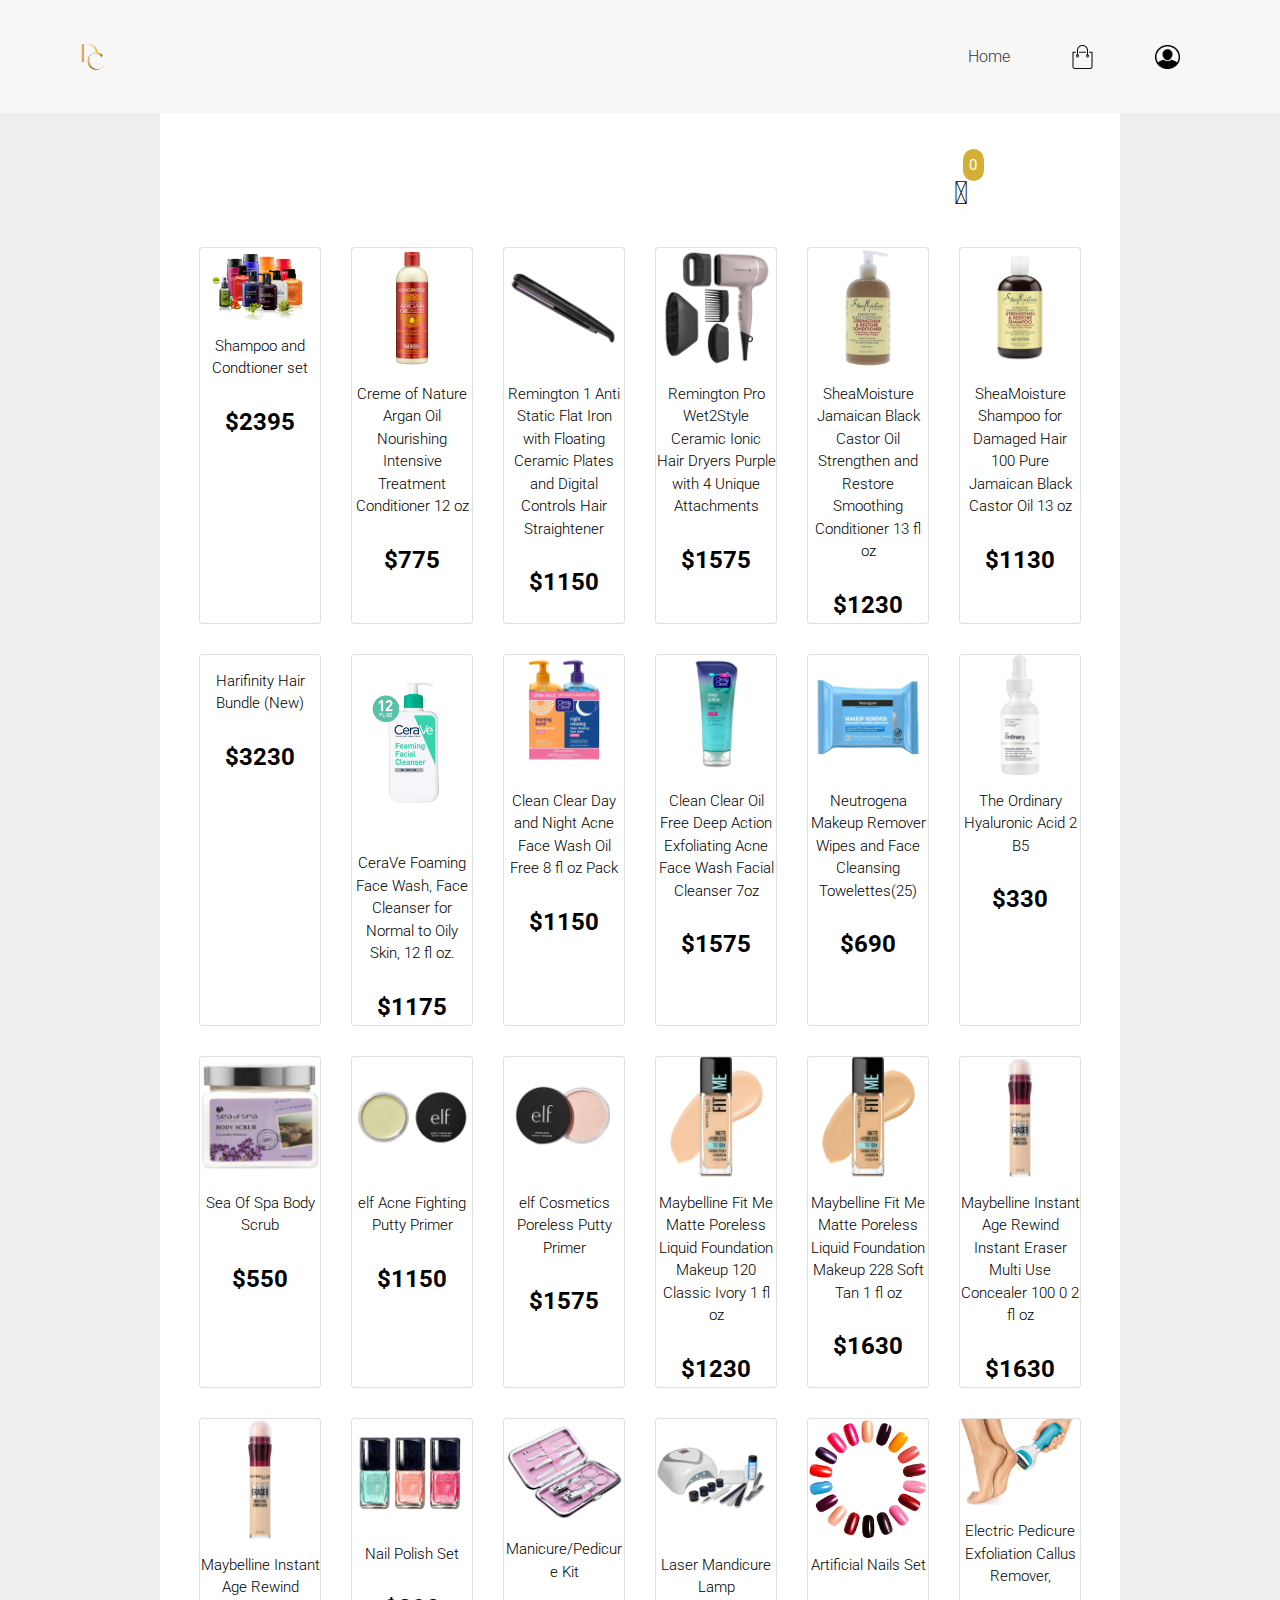
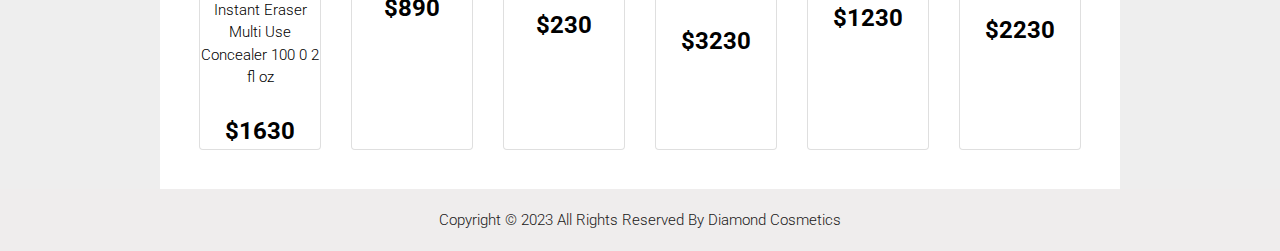
==== Diamond Cosmetics/ShoppingCart.html @ 57b15463 "Add files via upload" ====
<!DOCTYPE html>
<html>

<head>
  <!-- Basic -->
  <meta charset="utf-8" />
  <meta http-equiv="X-UA-Compatible" content="IE=edge" />
  <!-- Mobile Metas -->
  <meta name="viewport" content="width=device-width, initial-scale=1, shrink-to-fit=no" />
  <!-- Site Metas -->
  <meta name="keywords" content="" />
  <meta name="description" content="" />
  <meta name="author" content="" />

  <title>Shopping Cart|Diamond Cosmetics</title>

  <!-- slider stylesheet -->
  <link rel="stylesheet" type="text/css"
    href="https://cdnjs.cloudflare.com/ajax/libs/OwlCarousel2/2.1.3/assets/owl.carousel.min.css" />

  <!-- bootstrap core css -->
  <link rel="stylesheet" type="text/css" href="css/bootstrap.css" />

  <!-- fonts style -->
  <link href="https://fonts.googleapis.com/css?family=Poppins:400,700&display=swap" rel="stylesheet" />
  <!-- Custom styles for this template -->
  <link href="css/style.css" rel="stylesheet" />
  <!-- responsive style -->
  <link href="css/responsive.css" rel="stylesheet" />
  <link href="css/demo.css" rel="stylesheet" />
  <script src="js/script.js" async></script>
  <!--<script type="text/javascript" src="js/bootstrap.js"></script>-->
</head>

<body>
  <div class="hero_area sub_pages">
    <!-- header section strats -->
    <header class="header_section">
      <div class="container">
        <nav class="navbar navbar-expand-lg custom_nav-container pt-3">
          <a class="navbar-brand" href="index.html">
            <img src="images/logo.png" width="500px"  length="500px"   alt="" />
            
          </a>
          <button class="navbar-toggler" type="button" data-toggle="collapse" data-target="#navbarSupportedContent"
            aria-controls="navbarSupportedContent" aria-expanded="false" aria-label="Toggle navigation">
            <span class="navbar-toggler-icon"></span>
          </button>

          <div class="collapse navbar-collapse" id="navbarSupportedContent">
            <div class="d-flex ml-auto flex-column flex-lg-row align-items-center">
              <ul class="navbar-nav  ">
                <li class="nav-item active">
                  <a class="nav-link" href="index.html">Home <span class="sr-only">(current)</span></a>
                </li>
                <li class="nav-item">
                  <a class="nav-link" href="ShoppingCart.html"> <img src="images/cart.png"  width="25px" height="24px" alt=""></a>
                </li>
                <li class="nav-item">
                  <a class="nav-link" href="LoginPage.html"><img src="images/Login.png"  width="25px" height="24px" alt=""></a>
                </li>
              </ul>
            </div>
          </div>
          </div>
        </nav>
      </div>
    </header>
    <!-- end header section -->

  </div>
  <!--cart section-->
<main>
  <div class="cart-modal-overlay">
    <div class="cart-modal">
      <i id="close-btn" class="fas fa-times" width="25px" height="25px"></i>
        <h1 class="cart-is-empty">Cart is empty</h1>
      
        <div class="product-rows">
        </div>
        <div class="total">
          <h1 class="cart-total">TOTAL</h1>
            <span class="total-price">$0</span>
              <button class="purchase-btn">PURCHASE</button>
        </div>
      </div>
</div>
      
<div class="cart-btn">
  <i id="cart" class="fas fa-shopping-cart"></i>
    <span class ="cart-quantity">0</span>
</div>
  
  <!-- end cart section -->

  <!--  products  -->
  <div class="items-container">
    <div class="card-1 card">
      <img class="product-image" src="./images/hair_products.png" alt="">
        <button class="add-to-cart">Add to cart</button>
        <span class="product-name"> Shampoo and Condtioner set</span>
          <span class="product-price">$2395</span>
    </div>
    <div class="card-2 card">
      <img class="product-image" src="./images/Hair 1.png" alt="">
      <button class="add-to-cart">Add to cart</button>
      <span class="product-name">Creme of Nature Argan Oil Nourishing Intensive Treatment Conditioner 12 oz </span>
        <span class="product-price">$775</span>
    </div>
    <div class="card-3 card">
      <img class="product-image" src="./images/Hair 3.png" alt="">
        <button class="add-to-cart">Add to cart</button>
        <span class="product-name"> Remington 1 Anti Static Flat Iron with Floating Ceramic Plates and Digital Controls Hair Straightener</span>
          <span class="product-price">$1150</span>
    </div>
    <div class="card-4 card">
      <img class="product-image" src="./images/Hair 4.png" alt="">
         <button class="add-to-cart">Add to cart</button>
         <span class="product-name"> Remington Pro Wet2Style Ceramic Ionic Hair Dryers Purple with 4 Unique Attachments</span>
        <span class="product-price">$1575</span>
    </div>
    <div class="card-5 card">
      <img class="product-image" src="./images/Hair 5.png" alt="">
      <button class="add-to-cart">Add to cart</button>
      <span class="product-name"> SheaMoisture Jamaican Black Castor Oil Strengthen and Restore Smoothing Conditioner 13 fl oz</span>
      <span class="product-price">$1230</span>
    </div>
    <div class="card-6 card">
      <img class="product-image" src="./images/Hair 6.png" alt="">
      <button class="add-to-cart">Add to cart</button>
      <span class="product-name"> SheaMoisture Shampoo for Damaged Hair 100 Pure Jamaican Black Castor Oil 13 oz</span>
      <span class="product-price">$1130</span>
    </div>
    
    <div class="card-7 card">
      <img class="product-image" src="./images/slide_image3.png" alt="">
      <button class="add-to-cart">Add to cart</button>
      <span class="product-name"> Harifinity Hair Bundle (New)</span>
      <span class="product-price">$3230</span>
    </div>
    
    <div class="card-8 card">
      <img class="product-image" src="./images/body 1.png" alt="">
      <button class="add-to-cart">Add to cart</button>
      <span class="product-name"> CeraVe Foaming Face Wash, Face Cleanser for Normal to Oily Skin, 12 fl oz.</span>
        <span class="product-price">$1175</span>
    </div>
    <div class="card-9 card">
      <img class="product-image" src="./images/body 2.png" alt="">
        <button class="add-to-cart">Add to cart</button>
        <span class="product-name"> Clean Clear Day and Night Acne Face Wash Oil Free 8 fl oz Pack</span>
          <span class="product-price">$1150</span>
    </div>
    <div class="card-10 card">
      <img class="product-image" src="./images/body 3.png" alt="">
         <button class="add-to-cart">Add to cart</button>
         <span class="product-name"> Clean Clear Oil Free Deep Action Exfoliating Acne Face Wash Facial Cleanser 7oz </span>
        <span class="product-price">$1575</span>
    </div>
    <div class="card-4 card">
      <img class="product-image" src="./images/body 4.png" alt="">
      <button class="add-to-cart">Add to cart</button>
      <span class="product-name">Neutrogena Makeup Remover Wipes and Face Cleansing Towelettes(25) </span>
      <span class="product-price">$690</span>
    </div>
    
    <div class="card-5 card">
      <img class="product-image" src="./images/body 5.png" alt="">
      <button class="add-to-cart">Add to cart</button>
      <span class="product-name"> The Ordinary Hyaluronic Acid 2 B5 </span>
      <span class="product-price">$330</span>
    </div>
    <div class="card-6 card">
      <img class="product-image" src="./images/body_products.png" alt="">
      <button class="add-to-cart">Add to cart</button>
      <span class="product-name"> Sea Of Spa Body Scrub</span>
        <span class="product-price">$550</span>
    </div>
    <div class="card-1 card">
      <img class="product-image" src="./images/body 7.png" alt="">
        <button class="add-to-cart">Add to cart</button>
        <span class="product-name"> elf Acne Fighting Putty Primer</span>
          <span class="product-price">$1150</span>
    </div>
    <div class="card-2 card">
      <img class="product-image" src="./images/body 8.png" alt="">
         <button class="add-to-cart">Add to cart</button>
         <span class="product-name"> elf Cosmetics Poreless Putty Primer</span>
        <span class="product-price">$1575</span>
    </div>
    <div class="card-3 card">
      <img class="product-image" src="./images/body 10.png" alt="">
      <button class="add-to-cart">Add to cart</button>
      <span class="product-name"> Maybelline Fit Me Matte Poreless Liquid Foundation Makeup 120 Classic Ivory 1 fl oz</span>
      <span class="product-price">$1230</span>
    </div>
      <div class="card-4 card">
      <img class="product-image" src="./images/body 11.png" alt="">
      <button class="add-to-cart">Add to cart</button>
      <span class="product-name"> Maybelline Fit Me Matte Poreless Liquid Foundation Makeup 228 Soft Tan 1 fl oz</span>
      <span class="product-price">$1630</span>
    </div>
    <div class="card-5 card">
      <img class="product-image" src="./images/body 12.png" alt="">
      <button class="add-to-cart">Add to cart</button>
      <span class="product-name"> Maybelline Instant Age Rewind Instant Eraser Multi Use Concealer 100 0 2 fl oz </span>
      <span class="product-price">$1630</span>
    </div>
    <div class="card-6 card">
      <img class="product-image" src="./images/body 12.png" alt="">
      <button class="add-to-cart">Add to cart</button>
      <span class="product-name"> Maybelline Instant Age Rewind Instant Eraser Multi Use Concealer 100 0 2 fl oz </span>
      <span class="product-price">$1630</span>
    </div>
    

    
    <div class="card-1 card">
      <img class="product-image" src="./images/nail_products.png" alt="">
      <button class="add-to-cart">Add to cart</button>
      <span class="product-name"> Nail Polish Set</span>
      <span class="product-price">$890</span>
    </div>
    <div class="card-2 card">
      <img class="product-image" src="./images/slide_image2.png" alt="">
      <button class="add-to-cart">Add to cart</button>
      <span class="product-name"> Manicure/Pedicure Kit</span>
      <span class="product-price">$230</span>
    </div>
    <div class="card-3 card">
      <img class="product-image" src="./images/nail 1.png" alt="">
      <button class="add-to-cart">Add to cart</button>
      <span class="product-name"> Laser Mandicure Lamp</span>
      <span class="product-price">$3230</span>
    </div>
    <div class="card-4 card">
      <img class="product-image" src="./images/nail 2.png" alt="">
      <button class="add-to-cart">Add to cart</button>
      <span class="product-name"> Artificial Nails Set</span>
      <span class="product-price">$1230</span>
    </div>
    <div class="card-5 card">
      <img class="product-image" src="./images/nail 3.png" alt="">
      <button class="add-to-cart">Add to cart</button>
      <span class="product-name"> Electric Pedicure Exfoliation Callus Remover, </span>
      <span class="product-price">$2230</span>
    </div>


  </div>  
</main>


  
  <!-- footer section -->
  <section class="container-fluid footer_section">
    <p>
      Copyright &copy; 2023 All Rights Reserved By
      <a href="index.html">Diamond Cosmetics</a>
    </p>
  </section>

</body>

</html>
---- Diamond Cosmetics/css/style.css ----
body {
  font-family: 'Poppins', sans-serif;
  color: #000000;
  background-color: #ffffff;
}

.layout_padding {
  padding: 75px 0;
}

.layout_padding2 {
  padding: 45px 0;
}

.layout_padding2-top {
  padding-top: 45px;
}


.layout_padding2-bottom {
  padding-bottom: 45px;
}

.layout_padding-top {
  padding-top: 75px;
}

.layout_padding-bottom {
  padding-bottom: 75px;
}


.custom_dark-btn,
.custom_gold-btn {
  display: inline-block;
  padding: 10px 0;
  text-align: center;
  width: 145px;
  outline: none;
  color: #f7f7f7;
  border: 1px solid transparent;
}

.custom_dark-btn {
  background-color: #000000;
}

.custom_dark-btn:hover {
  border: 1px solid #000000;
  color: #000000;
  background-color: transparent;
}

.custom_gold-btn {
  background-color: #d4af37;
}

.custom_gold-btn:hover {
  border: 1px solid #d4af37;
  color: #d4af37;
  background-color: transparent;
}

.custom_heading {
  text-align: center;
  font-weight: bold;
}

.custom_heading-text {
  text-align: center;
}


/*header section*/
.hero_area {
  height: 98vh;
  background-color: #f7f7f7;
}

.hero_area.sub_pages {
  height: auto;
}

.header_section {}

.header_section .container-fluid {
  padding-right: 25px;
  padding-left: 25px;
}

.header_section .nav_container {
  margin: 0 auto;
}

.custom_nav-container.navbar-expand-lg .navbar-nav .nav-link {
  padding: 10px 30px;
  color: #343434;
  text-align: center
}

a,
a:hover,
a:focus {
  text-decoration: none;
}

a:hover,
a:focus {
  color: initial;
}

.btn,
.btn:focus {
  outline: none !important;
  box-shadow: none;
}

/* Customize the appearance of the button */
.nav-link {
  padding: 10px 20px;
  color: #ffffff; /* Change this to your desired text color */
  border: none;
  border-radius: 4px;
  cursor: pointer;
  font-size: 16px;
}

/* Add hover effect */
.nav-link:hover {
  background-color: #d4af37; /* Change this to your desired hover background color */
}

.navbar-brand,
.navbar-brand:hover {
  text-transform: uppercase;
  font-weight: bold;
  font-size: 24px;
  color: #fafcfd;
}

.custom_nav-container .nav_Login-btn {
  background-image: url(../images/Login.png);

  background-size: 22px;
  background-repeat: no-repeat;
  background-position-y: 7px;
  width: 35px;
  height: 35px;
  padding: 0;
  border: none;
}

.navbar-brand {
  display: flex;
  align-items: center;
}

.navbar-brand img {
  width: 45px;
  margin-right: 5px;
}

.navbar-brand span {
  font-size: 20px;
  font-weight: 700;
  color: #2e2e2d;
  margin-top: 5px;
}

.custom_nav-container {
  z-index: 99999;
  padding: 15px 0;
}

.custom_nav-container .navbar-toggler {
  outline: none;
}

.custom_nav-container .navbar-toggler .navbar-toggler-icon {
  background-image: url(../images/menu.png);
  background-size: 55px;
}



.Login-container a {
  display: inline-block;
  padding: 5px 15px;
  background-color: #d4af37;
  color: #f7f7f7;
  font-size: 14px;
  text-transform: uppercase;
}

/*end header section*/

/* slider section */
.slider_section {
  padding-top: 8%;
}

.slider_item-box {
  width: 100%;
  height: 100%;
}

.slider_item-box .container {
  height: 100%;
}

.slider_img-box {
  width: 85%;
  margin: 0 auto;
}

.slider_img-box img {
  width: 100%;
}

.slider_item-container {
  display: flex;
  align-items: center;
  width: 100%;
  height: 100%;
  background-repeat: no-repeat;
}

.slider_item-container .slider_item-detail {}

.slider_item-detail h1 {
  font-weight: 700;
  font-size: 60px;
  width: 95%;
}

.slider_item-detail p {
  margin: 45px 0;
}

.slider_call-btn {
  display: inline-block;
  padding: 8px 20px;
  background-color: #edb040;
  color: #fefdfd;
  border-radius: 20px;
}

.slider_section #carouselExampleControls,
.carousel-inner,
.carousel-item {
  height: 100%;
}

.slider_section .custom_carousel-control {
  position: absolute;
  top: 50%;
  left: 2%;
  width: 105px;
  transform: translateY(-50%);
}

.slider_section .custom_carousel-control .carousel-control-prev,
.slider_section .custom_carousel-control .carousel-control-next {
  margin: 10px 0;
  position: relative;
  width: 45px;
  height: 45px;
  border: none;
  opacity: 1;
  background-repeat: no-repeat;
  background-size: 12px;
  background-position: center;
}

.slider_section .custom_carousel-control .carousel-control-prev {
  background-image: url(../images/prev.png);
  background-color: #d4af37;
}

.slider_section .custom_carousel-control .carousel-control-next {
  background-image: url(../images/next.png);
  background-color: #000000;
}

/* end slider section */


/* service section */
.service_section .card .card-img-top {
  width: 50px;
  margin: 55px auto 5px auto;
}

.service_section .card {
  text-align: center;
  box-sizing: border-box;
  position: relative;
}

.service_section .card .card-title {
  color: #d4af37;

}

.service_section .card::after {
  content: "";
  position: absolute;
  width: 100%;
  height: 7px;
  background-color: transparent;
}

.service_section .card:hover {
  cursor: pointer;
  border: none;
  border-radius: 0;
  -webkit-box-shadow: 0px 1px 4px 0px rgba(0, 0, 0, 0.2);
  -moz-box-shadow: 0px 1px 4px 0px rgba(0, 0, 0, 0.2);
  box-shadow: 0px 1px 4px 0px rgba(0, 0, 0, 0.2);

}

.service_section .card:hover::after {
  background-color: #d4af37;
}

/* end service section */






/* tasty section */

.Spa_section {
  width: 100%;
  height: 500px;
  background-image: url(../images/tasty-image.jpg);
  background-repeat: no-repeat;
  background-size: cover;
  display: flex;
  justify-content: center;
  align-items: center;

}

.Spa_section h2 {
  font-size: 125px;
  text-align: center;
  font-weight: bold;
  color: #ffffff;
  text-transform: uppercase;
}

/* end Spa section */

/* client section */
.client_container {
  display: flex;
  flex-direction: column;
  justify-content: center;
  align-items: center;
}

.client_img-box {
  width: 350px;
}

.client_img-box img {
  width: 100%
}

.client_container h3 {
  text-align: center;
  margin-bottom: 25px;
}


.client_section .custom_carousel-control {
  position: absolute;
  top: 100%;
  left: 50%;
  width: 105px;
  transform: translateX(-50%);
}

.client_section .custom_carousel-control .carousel-control-prev,
.client_section .custom_carousel-control .carousel-control-next {
  width: 45px;
  height: 45px;
  border: none;
  border-radius: 100%;
  opacity: 1;
  background-repeat: no-repeat;
  background-size: 12px;
  background-position: center;
  background-color: #292727;
}

.client_section .custom_carousel-control .carousel-control-prev:hover,
.client_section .custom_carousel-control .carousel-control-next:hover {
  background-color: #d4af37;
}

.client_section .custom_carousel-control .carousel-control-prev {
  background-image: url(../images/prev.png);
}

.client_section .custom_carousel-control .carousel-control-next {
  background-image: url(../images/next.png);
}

/* end client section */

/* contact section */

.contact-section {
  max-width: 400px;
  margin: 0 auto;
  padding: 20px;
  border: 1px solid #ccc;
  border-radius: 5px;
}
.contact-section label {
  display: block;
  margin-bottom: 5px;
  font-weight: bold;
}
.contact-section input,
.contact-section textarea {
  width: 100%;
  padding: 8px;
  margin-bottom: 15px;
  border: 1px solid #ccc;
  border-radius: 3px;
}
.contact-section button {
  background-color: #4CAF50;
  color: white;
  border: none;
  padding: 10px 20px;
  border-radius: 5px;
  cursor: pointer;
}
.contact-section button:hover {
  background-color: #45a049;
}
.message-box {
  background-color: #f9f9f9;
  padding: 10px;
  border: 1px solid #ccc;
  border-radius: 3px;
}

.contact-section button:hover {
 background-color: #000000;

}
.success-message{
  color:#d4af37;
  margin-top: 10px;
}



/* contact section */

/* shopping cart section*/

main{
  margin: 0px;
  padding: 0px;
}

img {
  max-width: 100%;
  display: block;
}

.cart-btn {
  position: relative;
  display: flex;
  justify-content: flex-end;
  background-image: url(.../images/cart.png);
}

#cart {
  background-image: url(../images/next.png);
  position: relative;
  font-size: 2rem;
  cursor: pointer;
  margin: 1em 4em 0 0;
}

.cart-quantity {
  color: white;
  background-color: #d4af37;
  padding: .2em .3em;
  position: absolute;
  margin: .8em 7.5em 0 0;
  right: 0;
  border: solid 2px #d4af37;
  border-radius: 15px;
  font-weight: bolder;
}

.items-container {
  display: grid;
  grid-template-columns: repeat(auto-fit, minmax(150px, 1fr));
  margin-top: 1em
}

.card {
/*   width: 15rem; */
  margin: 1em;
  position: relative;
  overflow: hidden; 
  text-align: center
}

.card:hover .add-to-cart {
  transform: translateX(0);
}

.product-image {
  margin-bottom: 1em
}

.add-to-cart {
  background-color: black;
  color: white;
  position: absolute;
  right: 0;
  top: 65%;
  padding: .5em 1em; 
  transform: translateX(300px);
  transition: .5s ease;
  outline: none;
  border: none;
  cursor: pointer;
  font-weight: bolder;
  font-size: 1.2rem
}

.product-price {
  padding-top: 1em;
  font-weight: bold;
  font-size: 1.5rem;
}

.cart-modal-overlay {
  position: fixed;
  top: 0;
  left: 0;
  width: 100%;
  height: 100%;
  background-color: rgba(0, 0, 0, .5);
  z-index: 2;
  transform: translateX(-200%);
  transition: .5s ease-out;
  
}

.cart-modal {
  height: 100vh;
  width: 50%;
  background-color: rgb(50,50,50);
  float: right;
  overflow: scroll;
  overflow-x: hidden;
}

#close-btn {
  font-size: 1.5rem;
  float: right;
  margin: .5em 2em 0 0;
  color: white;
  cursor: pointer;
}

.cart-is-empty {
  color: white;
  text-align: center;
  font-size: 1.5rem;
  margin-bottom: 1em;
  display: none;
  
}

.total {
  text-align: center;
  margin: 2em 0 2em 0;
/*   display: none; */
}

.cart-total {
  color: white;
}

.total-price {
  color: white;
  font-size: 2rem;
  display: block;
}

.purchase-btn {
  font-size: 1rem;
  font-weight: bolder;
  background-color: #d4af37;
  color: black;
  padding: 1em 2em;
  border-radius: 10px;
  outline: none;
  border: none;
  cursor: pointer;
  margin: 2em 0 1em 0;
}

.product-rows {
  margin-top: 3em;
  width: 95%;
  margin-left: auto;
  margin-right: auto;
  
}

.product-row {
  display: flex;
  align-items: center;
}

.cart-image {
  image: url(../images/next.png);
  width: 10rem;
  margin: 1em;
}

.cart-price {
  color: white;
  font-size: 1.5rem;
  font-weight: bolder;
}

.product-quantity {
  width: 4rem;
  font-size: 2rem;
  margin-left: 3rem;
}

.remove-btn {
  padding: 1em 2em;
  background-color: #d4af37;
  color: white;
  outline: none;
  border: none;
  cursor: pointer;
  margin-left: 3rem;
  font-weight: bolder;
  font-size: 1rem;
}

.remove-btn:active {
  transform: translateY(5px);
}

@media (max-width: 1000px){
  .cart-modal {
    width: 100vw;
  } 
  
  .product-row {
    flex-direction: column;
    text-align: center;
    margin-bottom: 2em;
  }
  
  .remove-btn {
    margin: 0
  }
  
  .product-quantity {
    margin: .5em 0 .5em 0
  }
}

/* end of shopping cart section*/


/* info section */
.info_section ul {
  padding: 0;
}

.info_section ul li {
  list-style-type: none;
  margin: 3px 0;

}

.info_section h5 {
  margin-bottom: 12px;
  font-size: 22px;
}

.info_section .social-box {
  margin: 25px 0;
}

.info_section .social-box img {
  width: 35px;
  margin-right: 5px;
}

.info_section .form_container input {
  width: 225px;
  height: 30px;
}

.info_section .form_container button {
  background-color: #d4af37;
  border: none;
  outline: none;
  color: #fff;
  padding: 5px 30px;
  margin-top: 15px;
  font-size: 15px;
}

/* end info section */


/* footer section*/

.footer_section {
  background-color: #efeded;
  padding: 20px 0;
  font-family: "Roboto", sans-serif;
}

.footer_section p {
  color: #191818;
  margin: 0;
  text-align: center;
}

.footer_section a {
  color: #191818;
}

/* end footer section*/
---- Diamond Cosmetics/css/responsive.css ----
@media (max-width: 1120px) {
    .hero_area {
        height: auto;
    }

    .slider_section {
        padding: 50px 0;

    }
}

@media (max-width: 992px) {
    .custom_nav-container .nav_search-btn {
        background-position: center;
    }

    .service_section .card-deck {

        flex-direction: column;

    }

    .service_section .card-deck .card {
        margin-bottom: 25px;
    }
}

@media (max-width: 768px) {

    .slider_img-box {

        width: 85%;
        margin: 65px auto;

    }

    .slider_section .custom_carousel-control {

        position: absolute;
        top: 100%;
        left: 50%;
        width: 105px;
        transform: translate(-50%, -50%);
        display: flex;
        justify-content: space-between;

    }

    .fruit_section .fruit_detail-box {

        margin-bottom: 40px;
        text-align: center;

    }

    .fruit_detail-box>div {

        display: flex;
        justify-content: center;

    }

    .contact_section {
        background-size: 105px;
    }

    .contact_section input {

        background-color: transparent;

    }

    .info_section .col-md-3 {
        text-align: center;
    }

    .info_section .col-md-3:not(:nth-last-child(1)) {

        margin-bottom: 35px;
    }

    .tasty_section h2 {

        font-size: 80px;
    }
}

@media (max-width: 576px) {
    .slider_item-container .slider_item-detail {

        text-align: center;

    }

    .slider_item-container .slider_item-detail .d-flex {

        justify-content: center;

    }
}

@media (max-width: 480px) {}

@media (max-width: 400px) {}

@media (max-width: 360px) {}

@media (min-width: 1200px) {
    .container {
        max-width: 1170px;
    }

}

@media (min-width: 1025px) {
    .h-custom {
    height: 100vh !important;
    }
    
    }
---- Diamond Cosmetics/css/demo.css ----
@import url('https://fonts.googleapis.com/css?family=Roboto&display=swap');
@import url('https://stackpath.bootstrapcdn.com/font-awesome/4.7.0/css/font-awesome.min.css');
*{ margin: 0; padding: 0;}

body{
  font-family: 'Roboto', sans-serif;
  font-style: normal;
  font-weight: 300;
  font-smoothing: antialiased;
-webkit-font-smoothing: antialiased;
-moz-osx-font-smoothing: grayscale;
  font-size: 15px;
  background: #eee;
}
.intro{
   background: #fff;
   padding: 60px 30px;
   color: #333;
   margin-bottom: 15px;
   line-height: 1.5;
   text-align: center;
}
.intro h1 {
   font-size: 18pt;
   padding-bottom: 15px;

}
.intro p{
   font-size: 14px;
}

.action{
   text-align: center;
   display: block;
   margin-top: 20px;
}

a.btn {
  text-decoration: none;
  color: #666;
   border: 2px solid #666;
   padding: 10px 15px;
   display: inline-block;
   margin-left: 5px;
}
a.btn:hover{
   background: #666;
   color: #fff;
    transition: .3s;
-webkit-transition: .3s;
}
.btn:before{
  font-family: FontAwesome;
  font-weight: normal;
  margin-right: 10px;
}
.github:before{content: "\f09b"}
.down:before{content: "\f019"}
.back:before{content:"\f112"}
.credit{
    background: #fff;
    padding: 12px;
    font-size: 9pt;
    text-align: center;
    color: #333;
    margin-top: 40px;

}
.credit span:before{
   font-family: FontAwesome;
   color: #e41b17;
   content: "\f004";


}
.credit a{
   color: #333;
   text-decoration: none;
}
.credit a:hover{
   color: #1DBF73; 
}
.credit a:hover:after{
    font-family: FontAwesome;
    content: "\f08e";
    font-size: 9pt;
    position: absolute;
    margin: 3px;
}
main{
  background: #fff;
  padding: 20px;
  
}

article li{
   color: #444;
   font-size: 15px;
   margin-left: 33px;
   line-height: 1.5;
   padding: 5px;
}
article h1,
article h2,
article h3,
article h4,
article p{
   padding: 14px;
   color: #333;
}
article p{
   font-size: 15px;
    line-height: 1.5;
}
 
@media only screen and (min-width: 1280px){
    main{
      max-width: 960px;
      margin-left: auto;
      margin-right: auto; 
      padding: 24px;
    }


}

.set-overlayer,
.set-glass,
.set-sticky {
	cursor: pointer;
	height: 45px;
	line-height: 45px;
	padding: 0 15px;
	color: #333;
	font-size: 16px;
}
.set-overlayer:after,
.set-glass:after,
.to-active:after,
.set-sticky:after {
	font-family: FontAwesome;
	font-size: 18pt;
	position: relative;
	float: right;
}
.set-overlayer:after,
.set-glass:after,
.set-sticky:after {
	content: "\f204";
	transition: .6s;
}

.to-active:after {
	content: "\f205";
	color: #008080;
	transition: .6s;
}
.set-overlayer,
.set-glass,
.set-sticky,
.source,
.theme-tray {
	margin: 10px;
	background: #f2f2f2;
	border-radius: 5px;
	border: 2px solid #f1f1f1;
	box-sizing: border-box;
}
/* Syntax Highlighter*/

pre.prettyprint {
	padding: 15px !important;
   margin: 10px;
	border: 0 !important;
  background: #f2f2f2;
  overflow: auto;
}

.source {
	white-space: pre;
	overflow: auto;
	max-height: 400px;
}
code{
    border:1px solid #ddd;
    padding: 2px;
    border-radius: 2px;
}
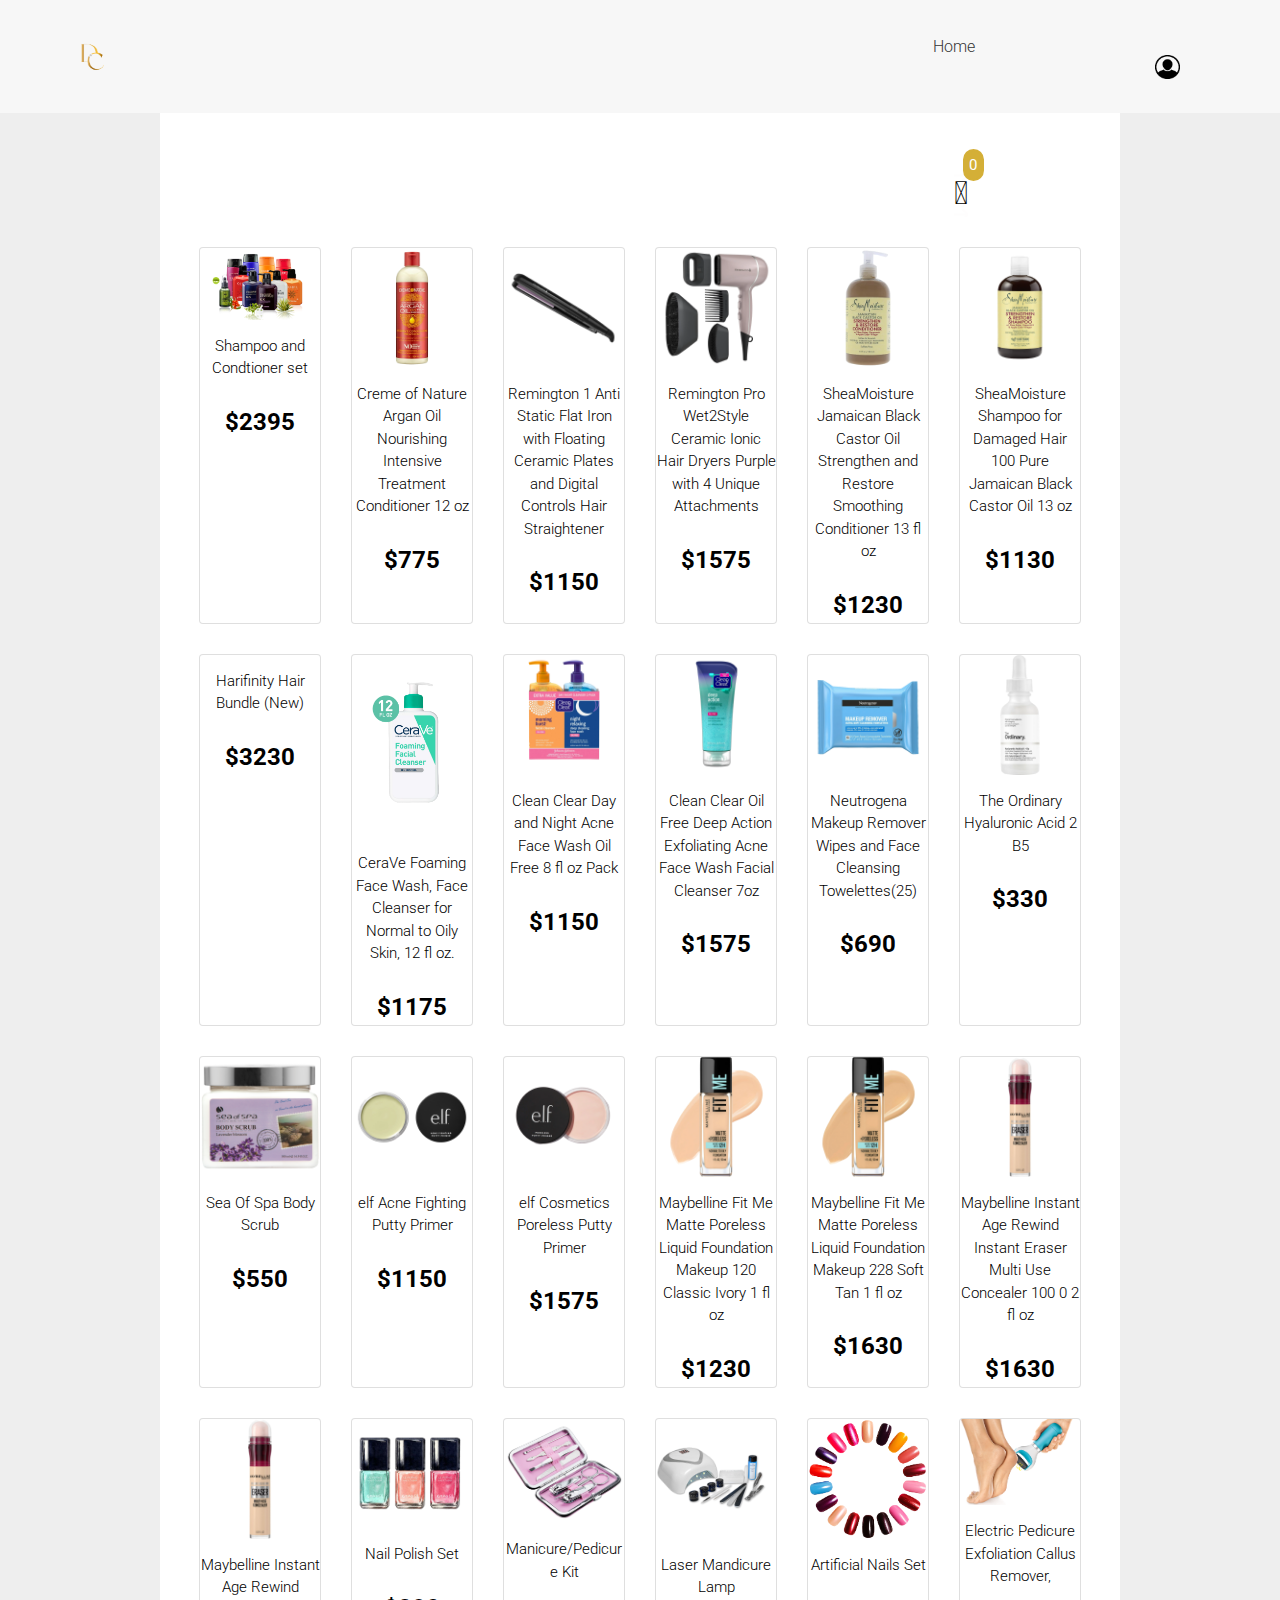
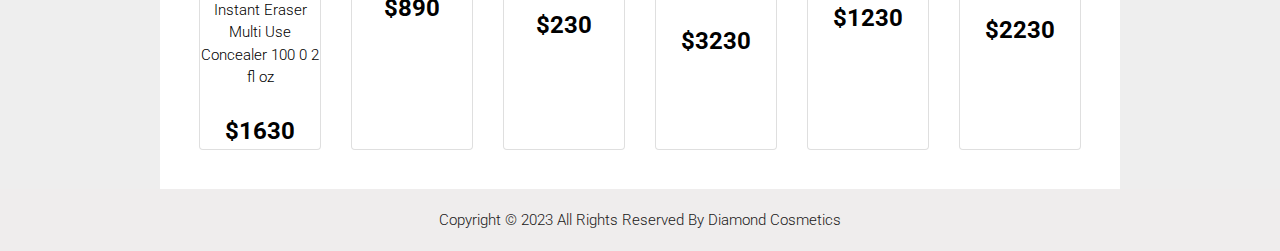
==== commit 882f1ab3: "Add files via upload" ====
--- a/Diamond Cosmetics/ShoppingCart.html
+++ b/Diamond Cosmetics/ShoppingCart.html
@@ -1,3 +1,4 @@
+<?php include 'cart.php'; ?>
 <!DOCTYPE html>
 <html>
 
@@ -54,8 +55,8 @@
                   <a class="nav-link" href="index.html">Home <span class="sr-only">(current)</span></a>
                 </li>
                 <li class="nav-item">
-                  <a class="nav-link" href="ShoppingCart.html"> <img src="images/cart.png"  width="25px" height="24px" alt=""></a>
-                </li>
+                  <a class="nav-link"  <i class="fas fa-shopping-cart" style="color: #9b983b;"></i> 
+                </li>  
                 <li class="nav-item">
                   <a class="nav-link" href="LoginPage.html"><img src="images/Login.png"  width="25px" height="24px" alt=""></a>
                 </li>
